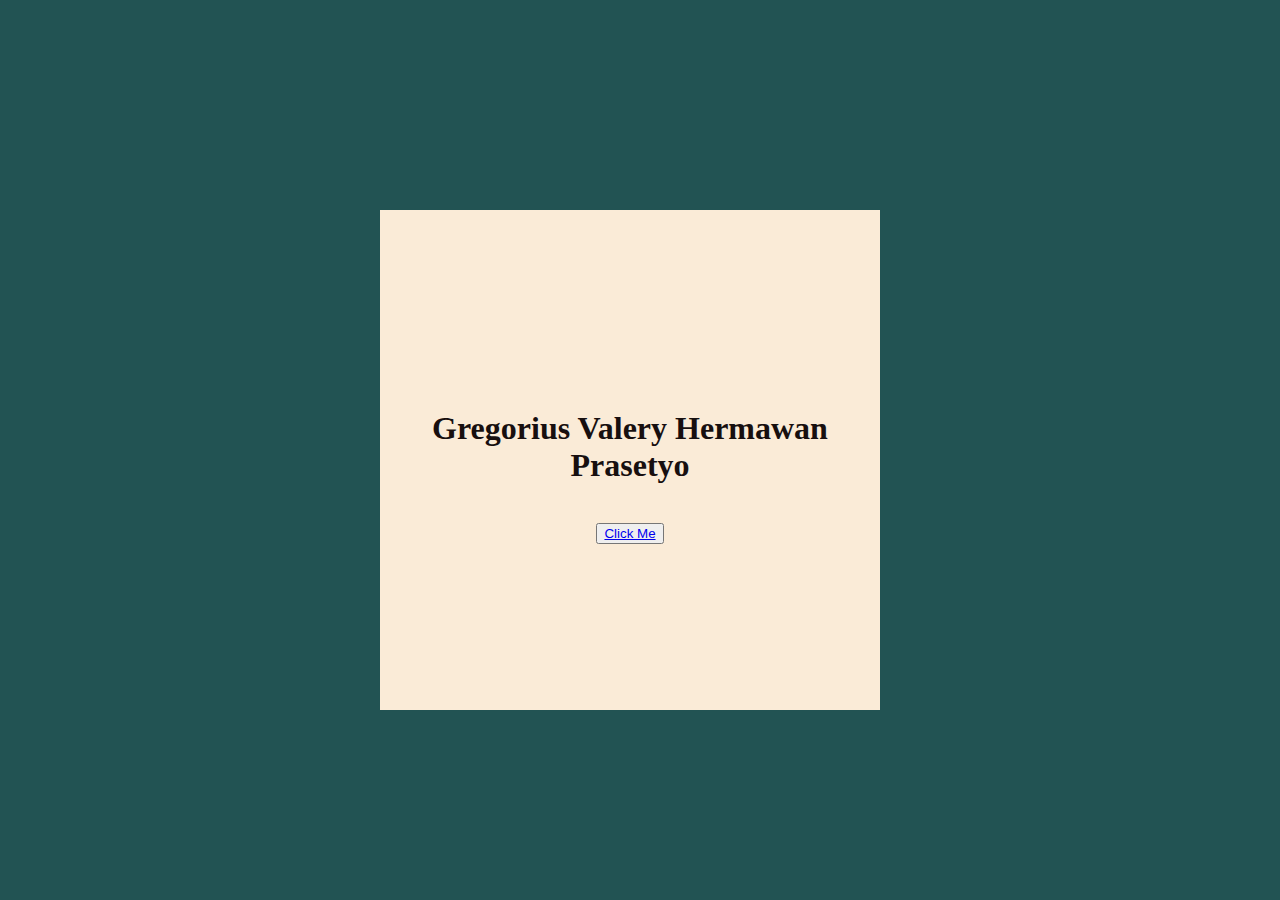
==== index.html @ ab4ab60e "Add files via upload" ====
<html>
    <head>
        <title>Hello World</title>

        <style>
            body {
                margin: 200px 20px 0px 0px;
                text-align: center;
                background-color: rgb(34, 83, 83);
            }
            h1 {
                text-align: center;
                color: rgb(23, 15, 15)
            }
            .tm-container-background{
                background-color: antiquewhite;
                margin: 10px 10px 10px 10px;
                display: inline-block;
                width: 500px;
                height: 500;
            }
            #top{
                margin-top: 200px;
            }
        </style>
    </head>
    <body>
        <div class="tm-container-background">
            <h1 id="top">Gregorius Valery Hermawan Prasetyo</h1>
            <br>
            <button><a href="page1.html">Click Me</a></button>
        </div>
    </body>
    
</html>
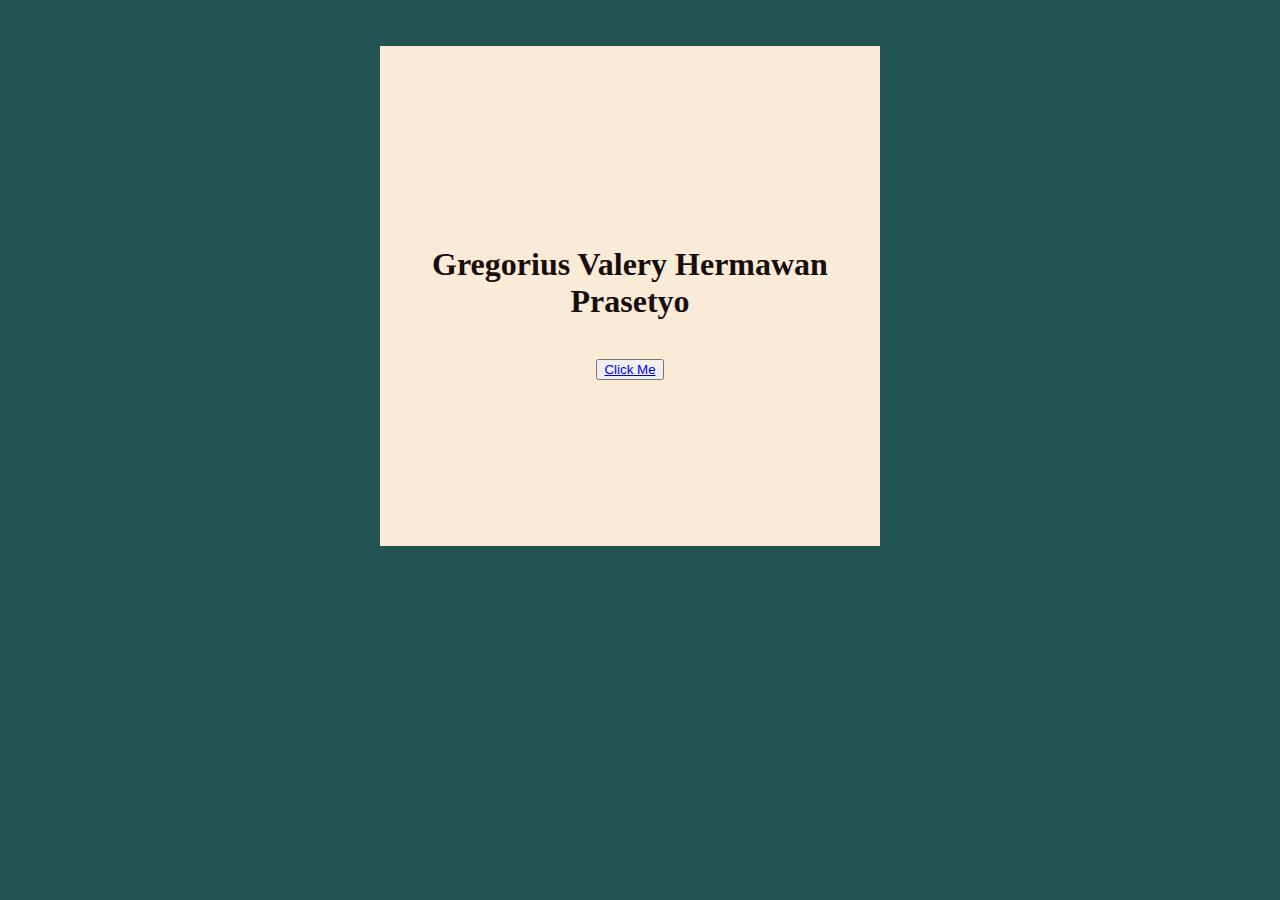
==== commit c671f0d4: "Update index.html" ====
--- a/index.html
+++ b/index.html
@@ -4,7 +4,7 @@
 
         <style>
             body {
-                margin: 200px 20px 0px 0px;
+                margin: 36px 20px 0px 0px;
                 text-align: center;
                 background-color: rgb(34, 83, 83);
             }
@@ -32,4 +32,4 @@
         </div>
     </body>
     
-</html>+</html>
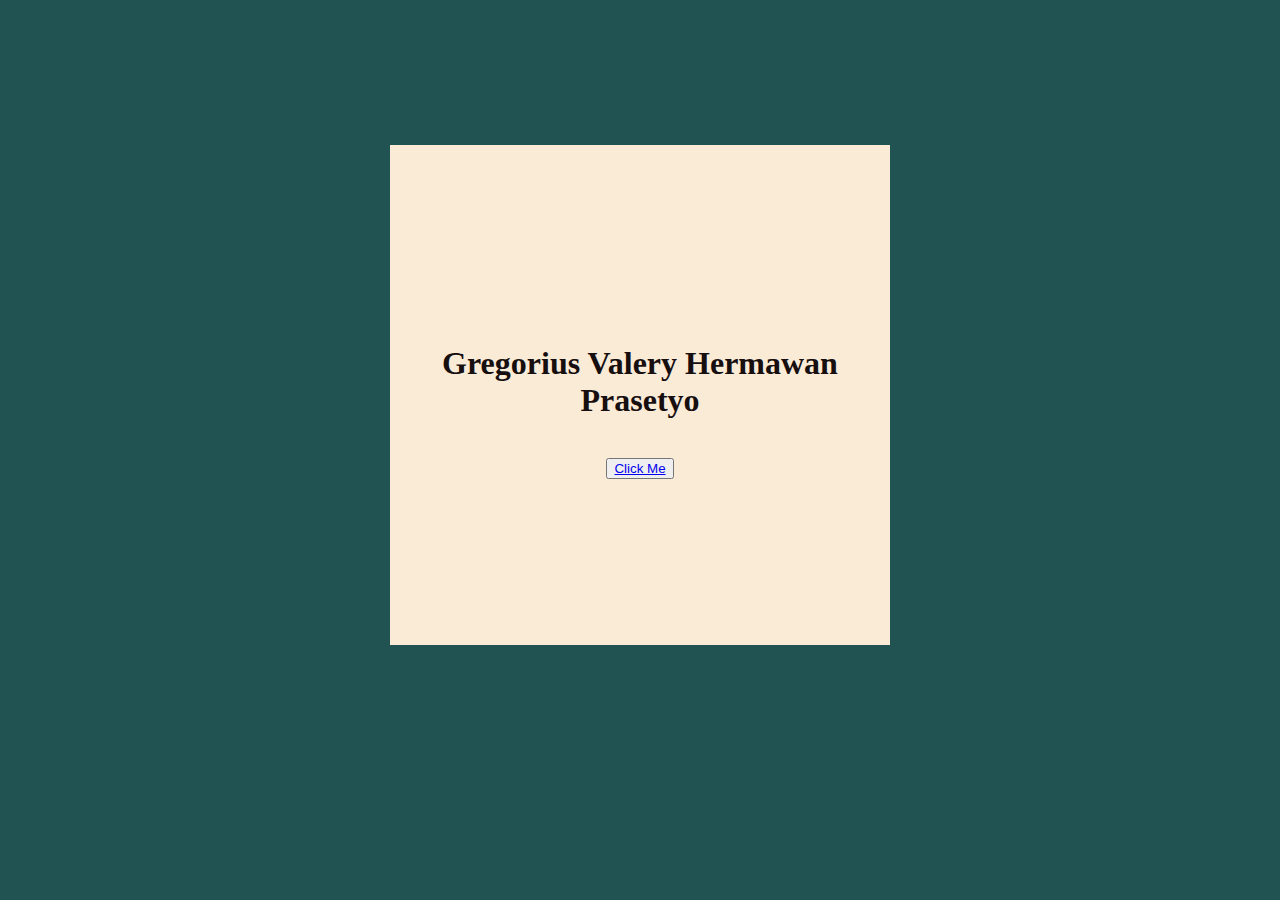
==== commit 1ce23c43: "Update index.html" ====
--- a/index.html
+++ b/index.html
@@ -1,10 +1,9 @@
 <html>
     <head>
         <title>Hello World</title>
-
         <style>
             body {
-                margin: 36px 20px 0px 0px;
+                margin: 0px;
                 text-align: center;
                 background-color: rgb(34, 83, 83);
             }
@@ -14,7 +13,7 @@
             }
             .tm-container-background{
                 background-color: antiquewhite;
-                margin: 10px 10px 10px 10px;
+                margin: 145px;
                 display: inline-block;
                 width: 500px;
                 height: 500;
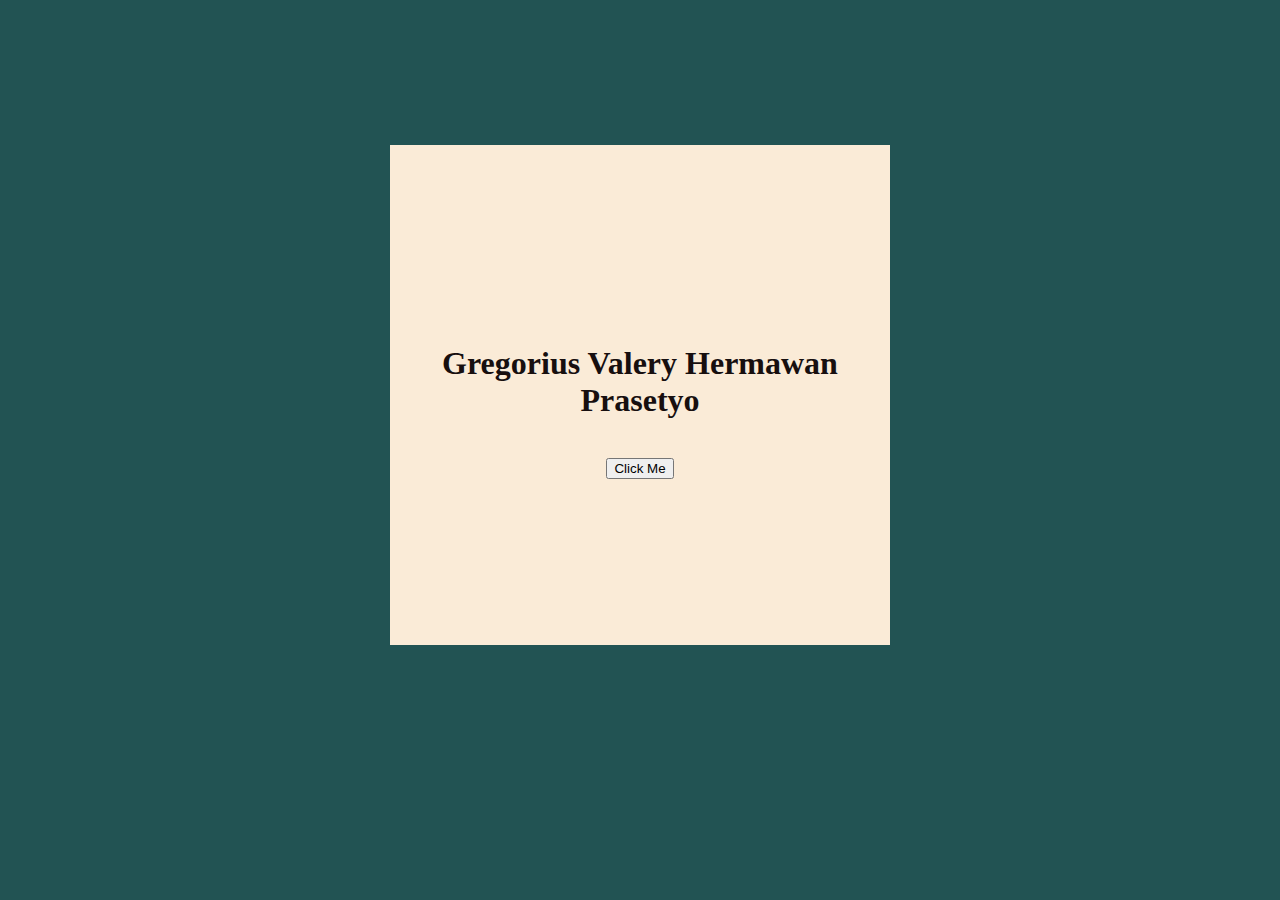
==== commit 1d7fe574: "Update index.html" ====
--- a/index.html
+++ b/index.html
@@ -27,7 +27,7 @@
         <div class="tm-container-background">
             <h1 id="top">Gregorius Valery Hermawan Prasetyo</h1>
             <br>
-            <button><a href="page1.html">Click Me</a></button>
+            <a href="page1.html"><button>Click Me</button></a>
         </div>
     </body>
     
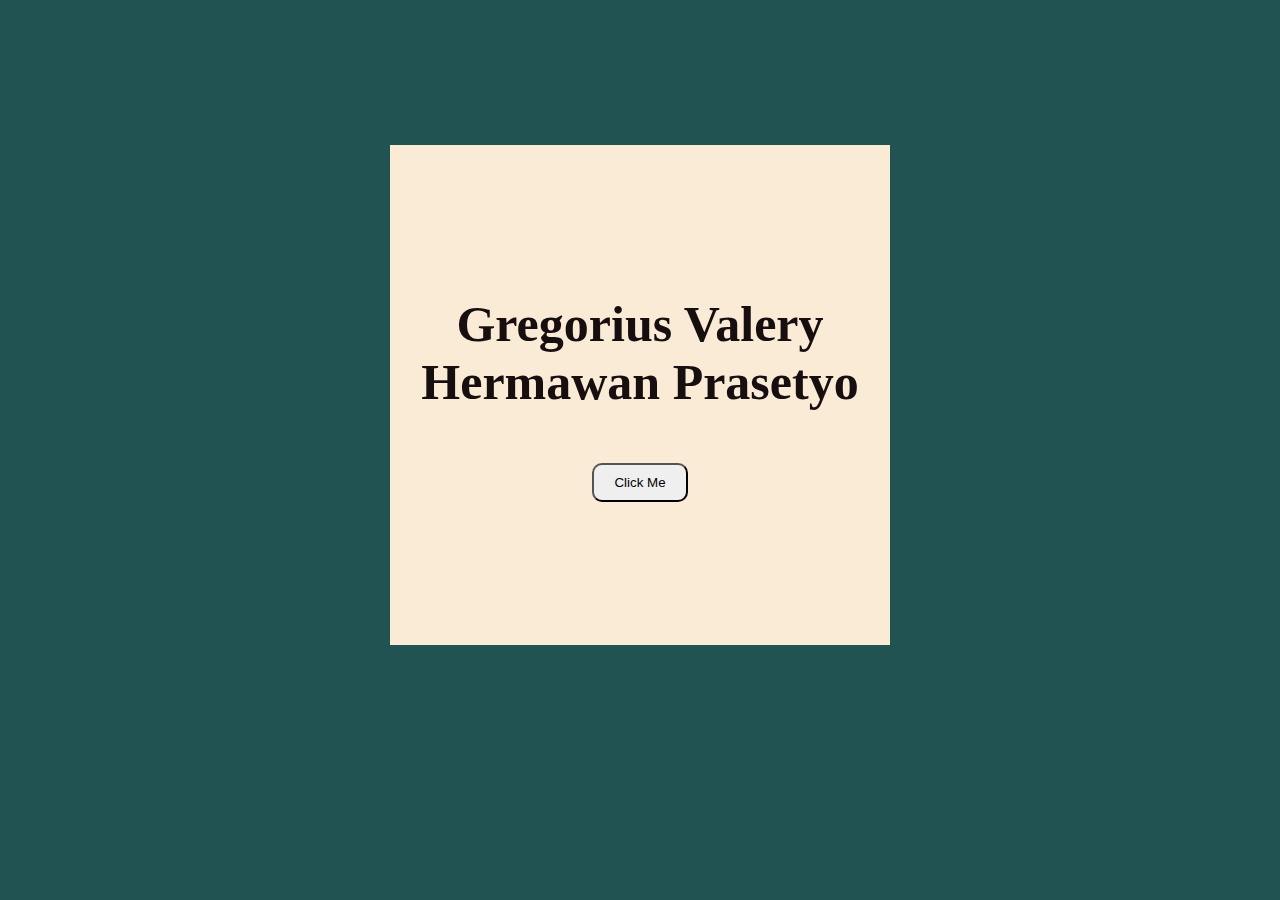
==== commit e5667ec3: "Update index.html" ====
--- a/index.html
+++ b/index.html
@@ -1,6 +1,6 @@
 <html>
     <head>
-        <title>Hello World</title>
+        <title>Welcome!</title>
         <style>
             body {
                 margin: 0px;
@@ -19,7 +19,20 @@
                 height: 500;
             }
             #top{
-                margin-top: 200px;
+                margin-top: 30%;
+            }
+            
+            h1 {
+               font-size: 50px; 
+            }
+            button{
+                padding: 10px 20px 10px 20px;
+                border-radius: 10px;
+                
+            }
+
+            button:hover{
+                background-color: darkgray;
             }
         </style>
     </head>
